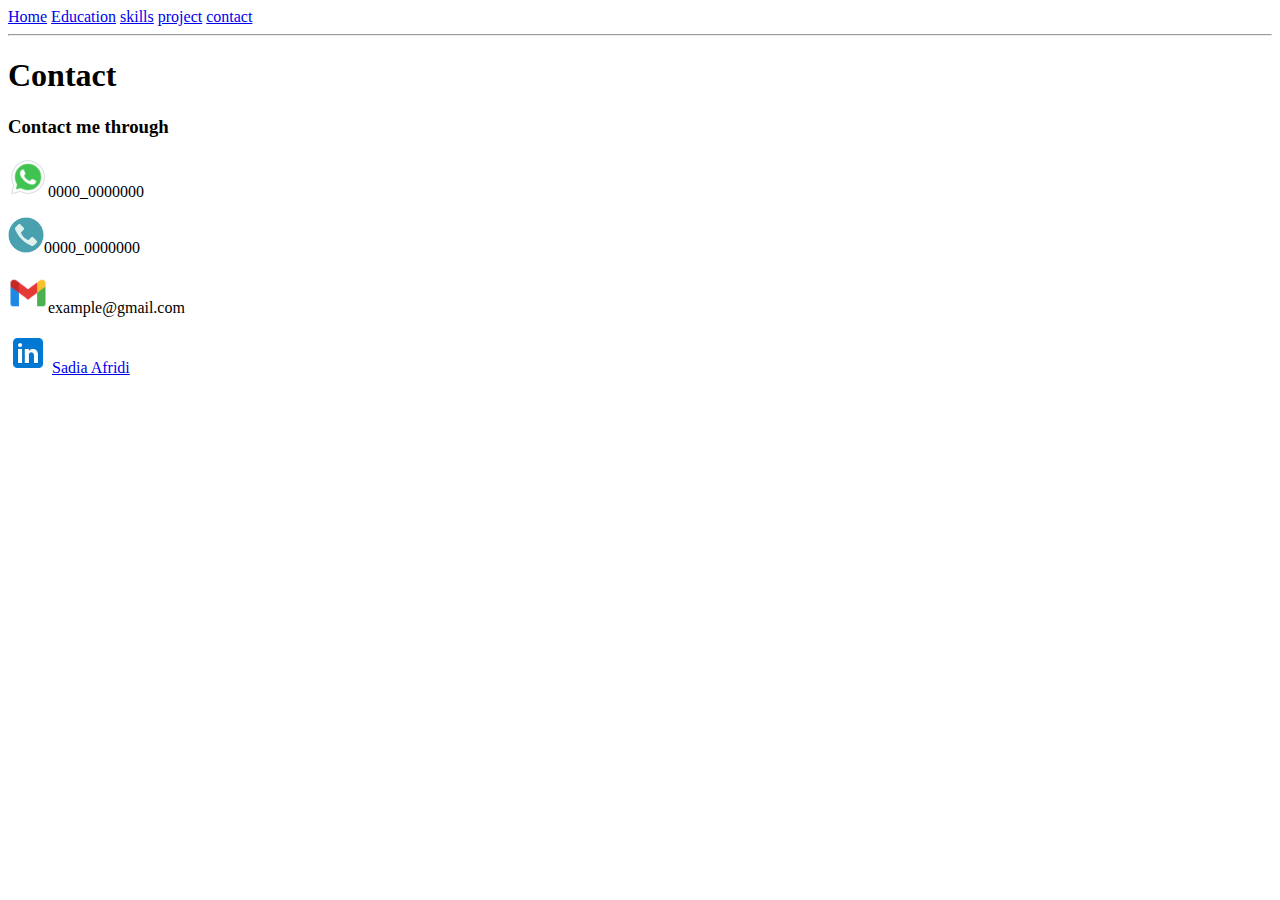
==== contact/contact.html @ 476dbb9b "change contact" ====
<!DOCTYPE html>
<html lang="en">
<head>
    <meta charset="UTF-8">
    <meta name="viewport" content="width=device-width, initial-scale=1.0">
    <title>contact</title>
</head>
<body>
    <a href="../index.html">Home</a>
    <a href="../education/education.html">Education</a>
    <a href="../skill/skill.html">skills</a>    
    <a href="../project/project.html">project</a> 
    <a href="./contact.html">contact</a> 
    <hr>
    <h1>Contact</h1>
    <h3>Contact me through</h3>
    <p><img src="../images/whatsapp.png" alt="whatsapp" width="40" title="whatsapp">0000_0000000</p>
    <p><img src="../images/phone.png" alt="contact no" width="36" title="contact">0000_0000000</p>
    <p><img src="../images/gmail.png" alt="gmail" width="40" title="gmail">example@gmail.com</a></p>
    <img src="../images/linkedin.png" alt="linked" width="40" title="linked profile">
    <a href="https://www.linkedin.com/in/sadia-a-8818032b2/" target="blank" >Sadia Afridi</a>
</body>
</html>
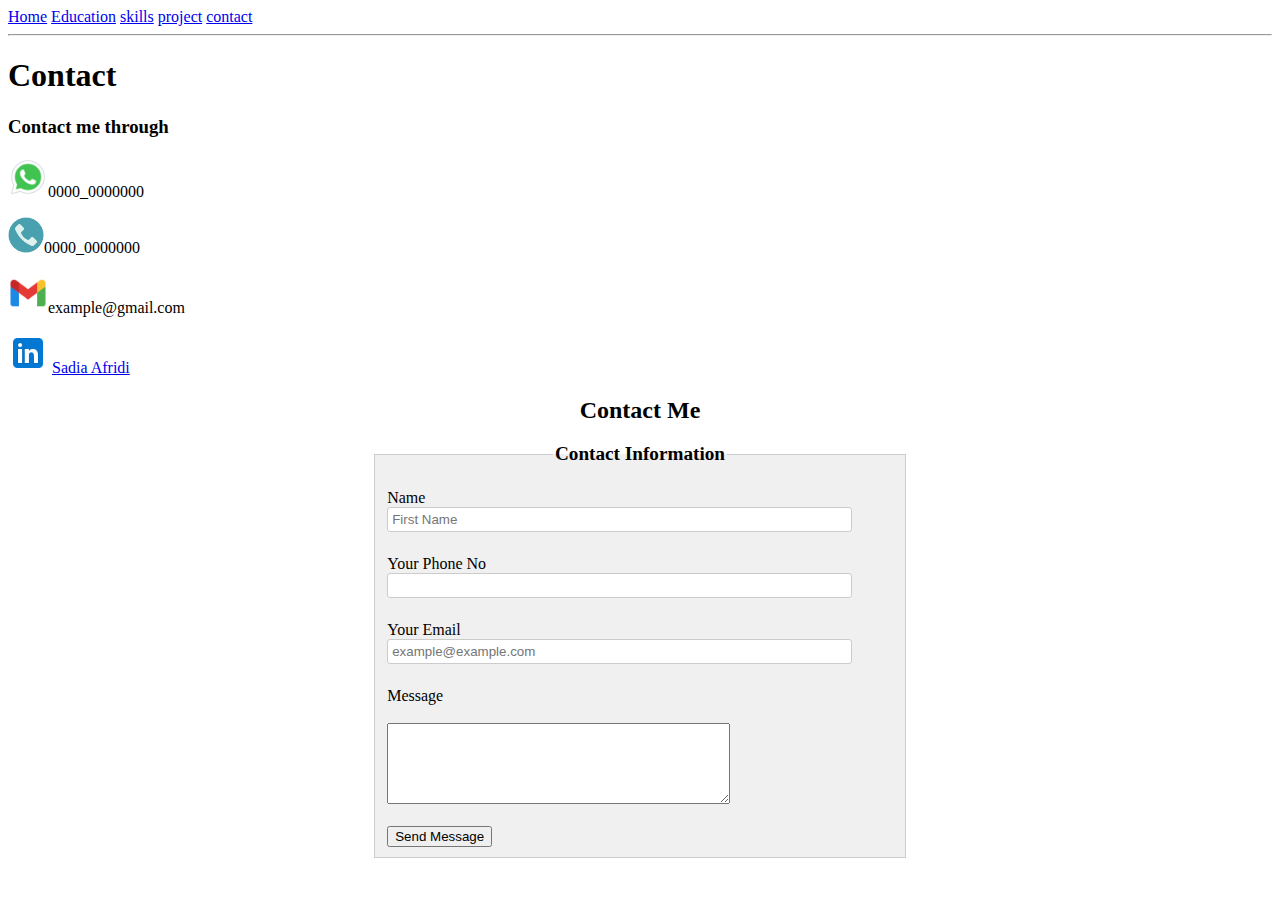
==== commit 76205587: "add forms" ====
--- a/contact/contact.html
+++ b/contact/contact.html
@@ -5,6 +5,29 @@
     <meta name="viewport" content="width=device-width, initial-scale=1.0">
     <title>contact</title>
 </head>
+<style>
+        fieldset
+    {
+        width: 40%; 
+        margin: 0 auto; 
+        border: 1px solid #ccc; 
+        background-color:#f0f0f0;
+    }
+        input[type="text"], input[type="email"] {
+            width: 90%;
+            padding: 4px;
+            margin-bottom: 5px;
+            border-radius: 3px;
+            border: 1px solid #ccc;
+        }
+   legend
+    {
+    text-align: center;
+    font-size: 1.2em;
+    
+    }
+   
+</style>
 <body>
     <a href="../index.html">Home</a>
     <a href="../education/education.html">Education</a>
@@ -19,5 +42,25 @@
     <p><img src="../images/gmail.png" alt="gmail" width="40" title="gmail">example@gmail.com</a></p>
     <img src="../images/linkedin.png" alt="linked" width="40" title="linked profile">
     <a href="https://www.linkedin.com/in/sadia-a-8818032b2/" target="blank" >Sadia Afridi</a>
+    <h2 style="text-align: center;">Contact Me</h2>
+    <fieldset>
+        <legend><strong>Contact Information</strong></legend>
+        <br>
+        <label for="name"> Name</label><br>
+        <input type="text" id="name" name="name" placeholder="First Name">
+        <br><br>
+        <label for="phon no">Your Phone No</label><br>
+        <input type="text" id="phone no" name="phone no" >
+        <br><br>
+        <label for="email">Your Email</label><br>
+        <input type="email" id="Email" name="email" placeholder="example@example.com">
+        <br><br>
+        <label for="message">Message</label><br>
+        <br>
+        <textarea name="message" id="message" cols="40" rows="5" ></textarea>
+        <br><br>
+        <input type="submit" value="Send Message">
+
+    </fieldset>   
 </body>
 </html>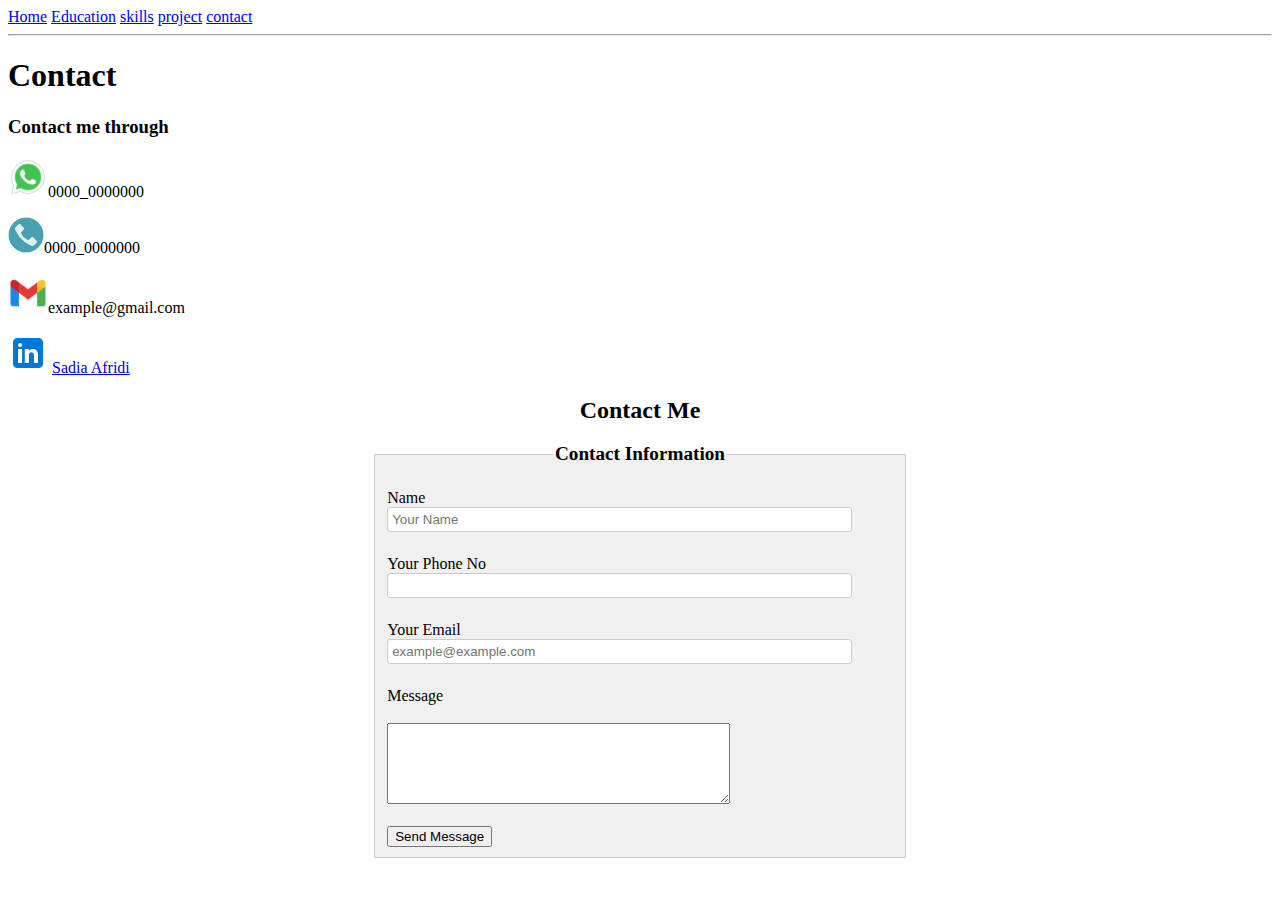
==== commit 6ef707e5: "add placeholder" ====
--- a/contact/contact.html
+++ b/contact/contact.html
@@ -47,7 +47,7 @@
         <legend><strong>Contact Information</strong></legend>
         <br>
         <label for="name"> Name</label><br>
-        <input type="text" id="name" name="name" placeholder="First Name">
+        <input type="text" id="name" name="name" placeholder="Your Name">
         <br><br>
         <label for="phon no">Your Phone No</label><br>
         <input type="text" id="phone no" name="phone no" >
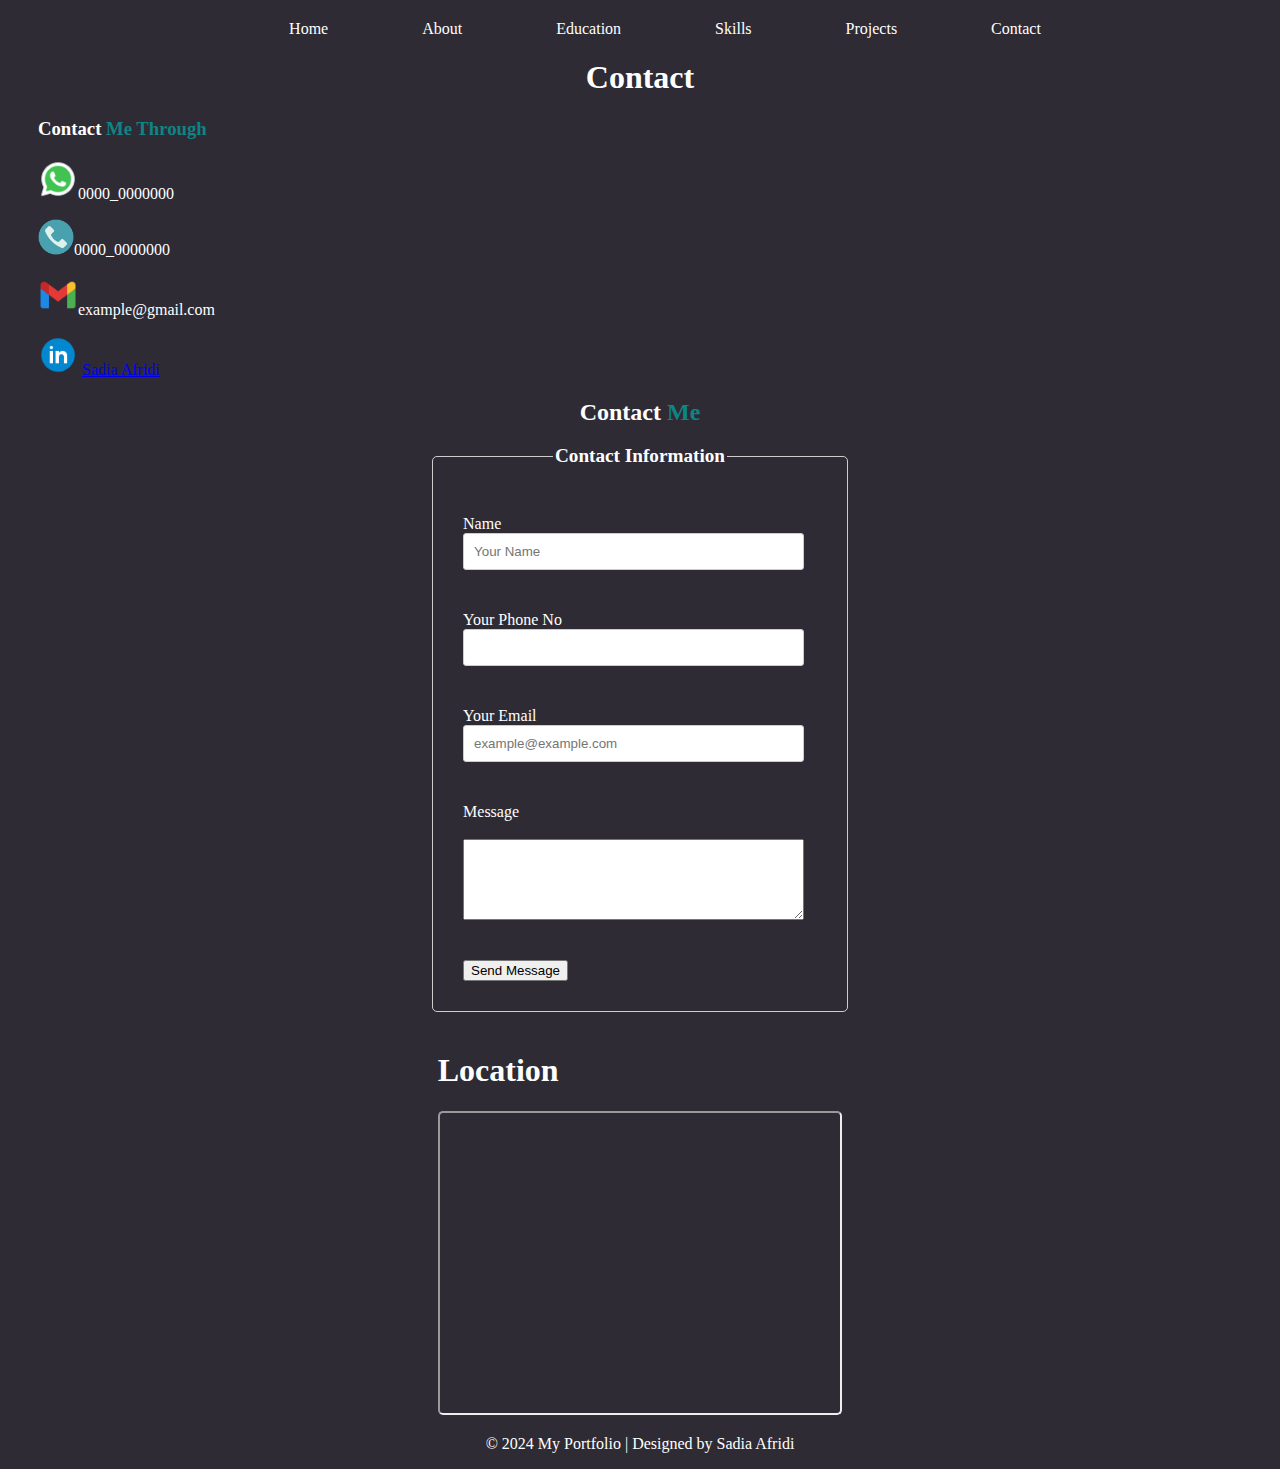
==== commit 7e274145: "add audio vedio" ====
--- a/contact/contact.html
+++ b/contact/contact.html
@@ -4,18 +4,49 @@
     <meta charset="UTF-8">
     <meta name="viewport" content="width=device-width, initial-scale=1.0">
     <title>contact</title>
+  
 </head>
 <style>
+    body{
+        background-color: rgb(46, 43, 52);
+        /* background-color: rgb(6, 6, 26); */
+        
+        color: white;
+    }
+   
+    span{
+        /* color: rgb(160, 243, 243); */
+        color: rgb(14, 132, 132);
+    }
+    nav{
+        margin-top: 20px;
+       text-align: center;
+    }
+    nav a
+    {
+        color: white;
+        text-decoration: none;
+        padding: 10px 20px;
+        margin-left: 50px;
+    }
+<style>
+    form
+    {
+        width: 28%;
+        
+    }
         fieldset
     {
-        width: 40%; 
+        border-radius: 5px;
+        padding: 30px;
+        width: 28%; 
         margin: 0 auto; 
         border: 1px solid #ccc; 
-        background-color:#f0f0f0;
+        /* background-color:#f0f0f0; */
     }
         input[type="text"], input[type="email"] {
             width: 90%;
-            padding: 4px;
+            padding: 10px;
             margin-bottom: 5px;
             border-radius: 3px;
             border: 1px solid #ccc;
@@ -26,41 +57,81 @@
     font-size: 1.2em;
     
     }
+   #location{
+    margin-top: 40px;
+    margin-left: 34%;
+
+   }
+   #contact-container
+   {
+    margin-left: 30px;
+   }
    
 </style>
 <body>
-    <a href="../index.html">Home</a>
-    <a href="../education/education.html">Education</a>
-    <a href="../skill/skill.html">skills</a>    
-    <a href="../project/project.html">project</a> 
-    <a href="./contact.html">contact</a> 
-    <hr>
-    <h1>Contact</h1>
-    <h3>Contact me through</h3>
-    <p><img src="../images/whatsapp.png" alt="whatsapp" width="40" title="whatsapp">0000_0000000</p>
-    <p><img src="../images/phone.png" alt="contact no" width="36" title="contact">0000_0000000</p>
-    <p><img src="../images/gmail.png" alt="gmail" width="40" title="gmail">example@gmail.com</a></p>
-    <img src="../images/linkedin.png" alt="linked" width="40" title="linked profile">
-    <a href="https://www.linkedin.com/in/sadia-a-8818032b2/" target="blank" >Sadia Afridi</a>
-    <h2 style="text-align: center;">Contact Me</h2>
-    <fieldset>
-        <legend><strong>Contact Information</strong></legend>
-        <br>
-        <label for="name"> Name</label><br>
-        <input type="text" id="name" name="name" placeholder="Your Name">
-        <br><br>
-        <label for="phon no">Your Phone No</label><br>
-        <input type="text" id="phone no" name="phone no" >
-        <br><br>
-        <label for="email">Your Email</label><br>
-        <input type="email" id="Email" name="email" placeholder="example@example.com">
-        <br><br>
-        <label for="message">Message</label><br>
-        <br>
-        <textarea name="message" id="message" cols="40" rows="5" ></textarea>
-        <br><br>
-        <input type="submit" value="Send Message">
+    <header>
+        <nav>
+            <a href="../index.html">Home</a>
+            <a href="../index.html#about">About</a>
+            <a href="../education/education.html">Education</a>
+            <a href="../skill/skill.html">Skills</a>    
+            <a href="../project/project.html">Projects</a> 
+            <a href="./contact.html">Contact</a> 
+        </nav>
+    </header>
+    <div>
+        <h1 style="text-align: center;">Contact</h1>
+    </div>
+    <div id="contact-container">
+        <h3>Contact <span>Me Through</span> </h3>
+        <p><img src="../images/whatsapp.png" alt="whatsapp" width="40" title="whatsapp">0000_0000000</p>
+        <p><img src="../images/phone.png" alt="contact no" width="36" title="contact">0000_0000000</p>
+        <p><img src="../images/gmail.png" alt="gmail" width="40" title="gmail">example@gmail.com</a></p>
+        <img src="../images/linkedin.png" alt="linked" width="40" title="linked profile">
+        <a href="https://www.linkedin.com/in/sadia-a-8818032b2/" target="blank" >Sadia Afridi</a>
+    </div>
+    <div>
+        <form action="">
+            <h2 style="text-align: center;">Contact <span> Me</span></h2>
+        <fieldset>
+            <legend><strong>Contact Information</strong></legend>
+            <br>
+            <div>
+                <label for="name"> Name</label><br>
+                <input type="text" id="name" name="name" placeholder="Your Name">
+            </div>
+            <br><br>
+            <div>
+                <label for="phon no">Your Phone No</label><br>
+                <input type="text" id="phone no" name="phone no">
+            </div>
+            <br><br>
+            <div>
+                <label for="email">Your Email</label><br>
+                <input type="email" id="Email" name="email" placeholder="example@example.com">
+            </div>
+            <br><br>
+            <div>
+                <label for="message">Message</label><br>
+                <br>
+                <textarea name="message" id="message" cols="40" rows="5" ></textarea>
+            </div>
+            <br><br>
+            <div>
+                <input type="submit" value="Send Message">
+            </div>
+                
+        </fieldset>   
+    </form>
+</div>
+  <div id="location">
 
-    </fieldset>   
+      <h1>Location</h1>
+      <iframe src="https://www.google.com/maps/embed?pb=!1m18!1m12!1m3!1d3307.823624711184!2d71.48924057466041!3d33.9970638206437!2m3!1f0!2f0!3f0!3m2!1i1024!2i768!4f13.1!3m3!1m2!1s0x38d9173963c0c2b7%3A0x9b29198791578d06!2sSMIT%20Peshawar%20Campus!5e0!3m2!1sen!2s!4v1710076805028!5m2!1sen!2s"  width="400" height="300" style="border-radius: 5px;" allowfullscreen="" loading="lazy" referrerpolicy="no-referrer-when-downgrade"></iframe>
+    </div>
+    
+    <footer style="text-align: center;">
+        <p>&copy; 2024 My Portfolio | Designed by Sadia Afridi</p>
+    </footer>
 </body>
 </html>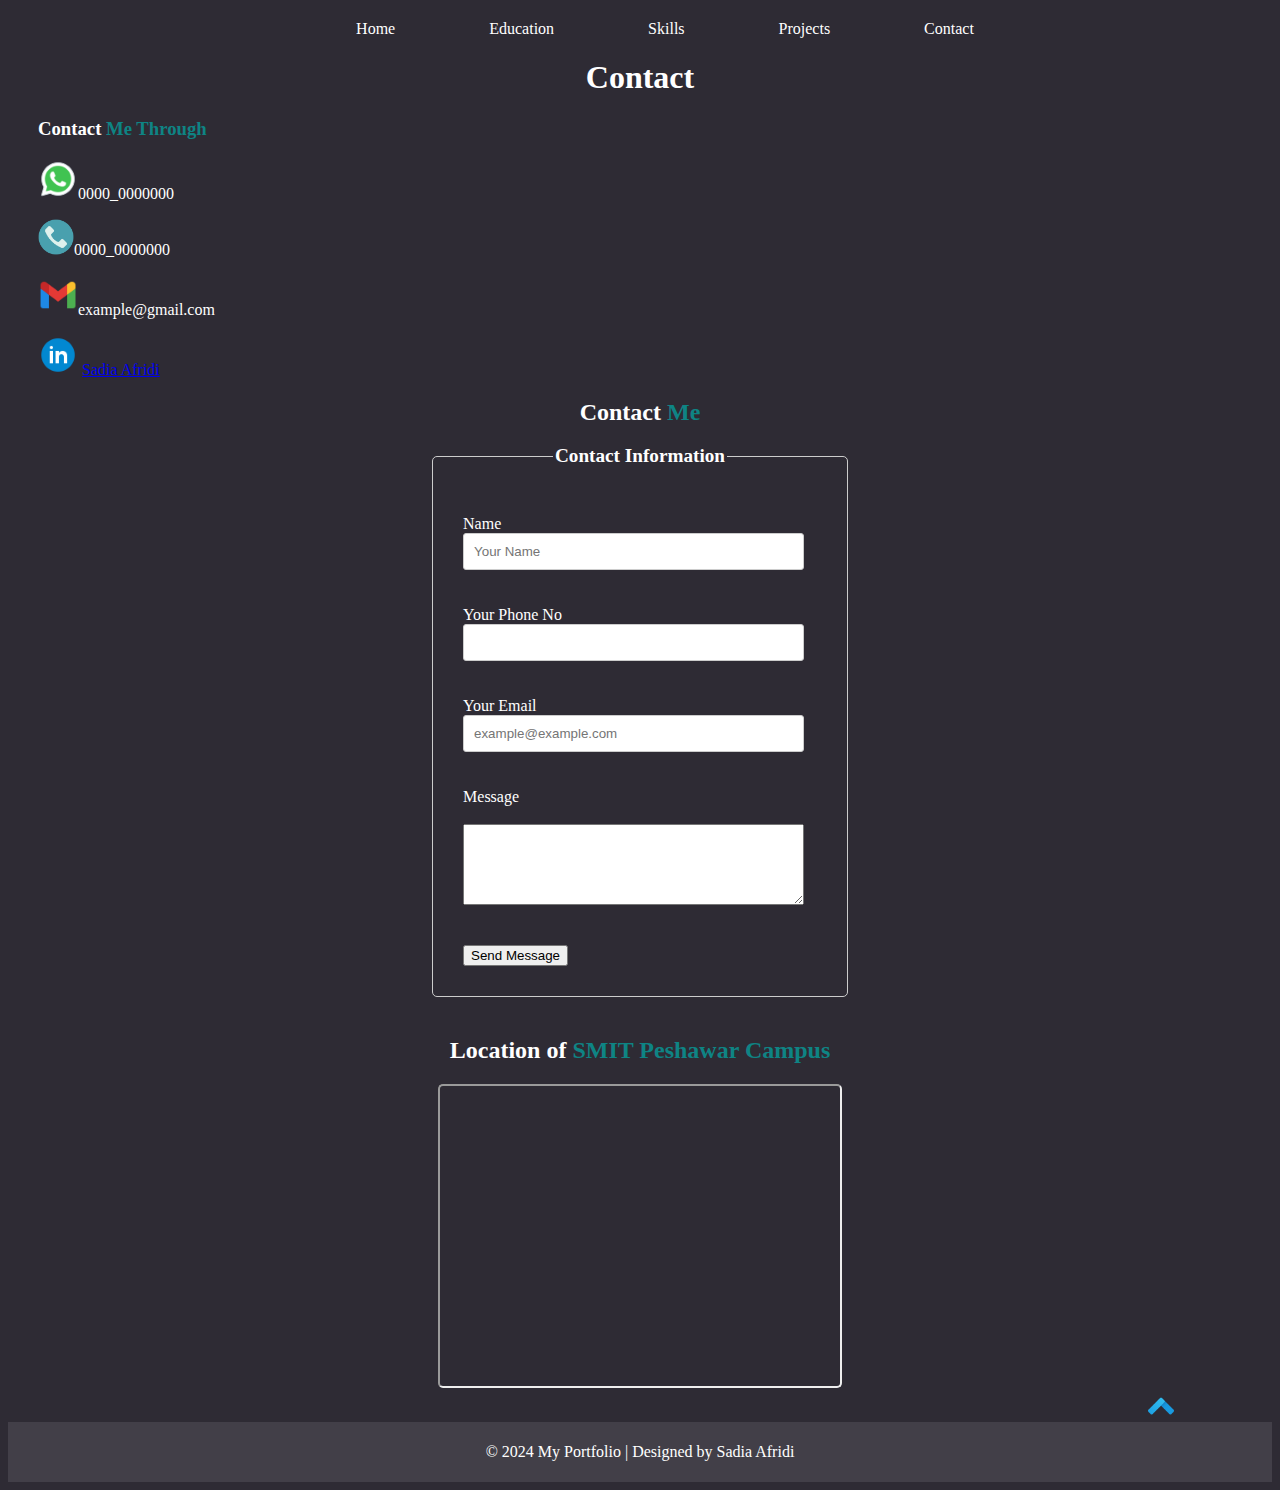
==== commit fe5d2839: "add video" ====
--- a/contact/contact.html
+++ b/contact/contact.html
@@ -9,13 +9,11 @@
 <style>
     body{
         background-color: rgb(46, 43, 52);
-        /* background-color: rgb(6, 6, 26); */
-        
         color: white;
     }
    
     span{
-        /* color: rgb(160, 243, 243); */
+        
         color: rgb(14, 132, 132);
     }
     nav{
@@ -47,7 +45,6 @@
         input[type="text"], input[type="email"] {
             width: 90%;
             padding: 10px;
-            margin-bottom: 5px;
             border-radius: 3px;
             border: 1px solid #ccc;
         }
@@ -59,20 +56,28 @@
     }
    #location{
     margin-top: 40px;
-    margin-left: 34%;
+    /* margin-left: 34%; */
+    text-align: center;
 
    }
    #contact-container
    {
     margin-left: 30px;
    }
-   
+   footer
+    {
+        padding: 5px;
+        background-color: rgb(66, 63, 72);
+    }
+    #backtotop
+    {
+        margin-left: 90%;
+    }
 </style>
 <body>
     <header>
         <nav>
             <a href="../index.html">Home</a>
-            <a href="../index.html#about">About</a>
             <a href="../education/education.html">Education</a>
             <a href="../skill/skill.html">Skills</a>    
             <a href="../project/project.html">Projects</a> 
@@ -80,7 +85,7 @@
         </nav>
     </header>
     <div>
-        <h1 style="text-align: center;">Contact</h1>
+        <h1 style="text-align: center;" id="contact">Contact</h1>
     </div>
     <div id="contact-container">
         <h3>Contact <span>Me Through</span> </h3>
@@ -126,10 +131,10 @@
 </div>
   <div id="location">
 
-      <h1>Location</h1>
-      <iframe src="https://www.google.com/maps/embed?pb=!1m18!1m12!1m3!1d3307.823624711184!2d71.48924057466041!3d33.9970638206437!2m3!1f0!2f0!3f0!3m2!1i1024!2i768!4f13.1!3m3!1m2!1s0x38d9173963c0c2b7%3A0x9b29198791578d06!2sSMIT%20Peshawar%20Campus!5e0!3m2!1sen!2s!4v1710076805028!5m2!1sen!2s"  width="400" height="300" style="border-radius: 5px;" allowfullscreen="" loading="lazy" referrerpolicy="no-referrer-when-downgrade"></iframe>
+      <h2>Location of <span>SMIT Peshawar Campus</span></h2>
+      <iframe src="https://rb.gy/htwrqj"  width="400" height="300" style="border-radius: 5px;" allowfullscreen="" loading="lazy" referrerpolicy="no-referrer-when-downgrade"></iframe>
     </div>
-    
+    <a href="#contact" id="backtotop"><img align="center" src="../images/top.png" alt="top button" width="30px"></a>
     <footer style="text-align: center;">
         <p>&copy; 2024 My Portfolio | Designed by Sadia Afridi</p>
     </footer>
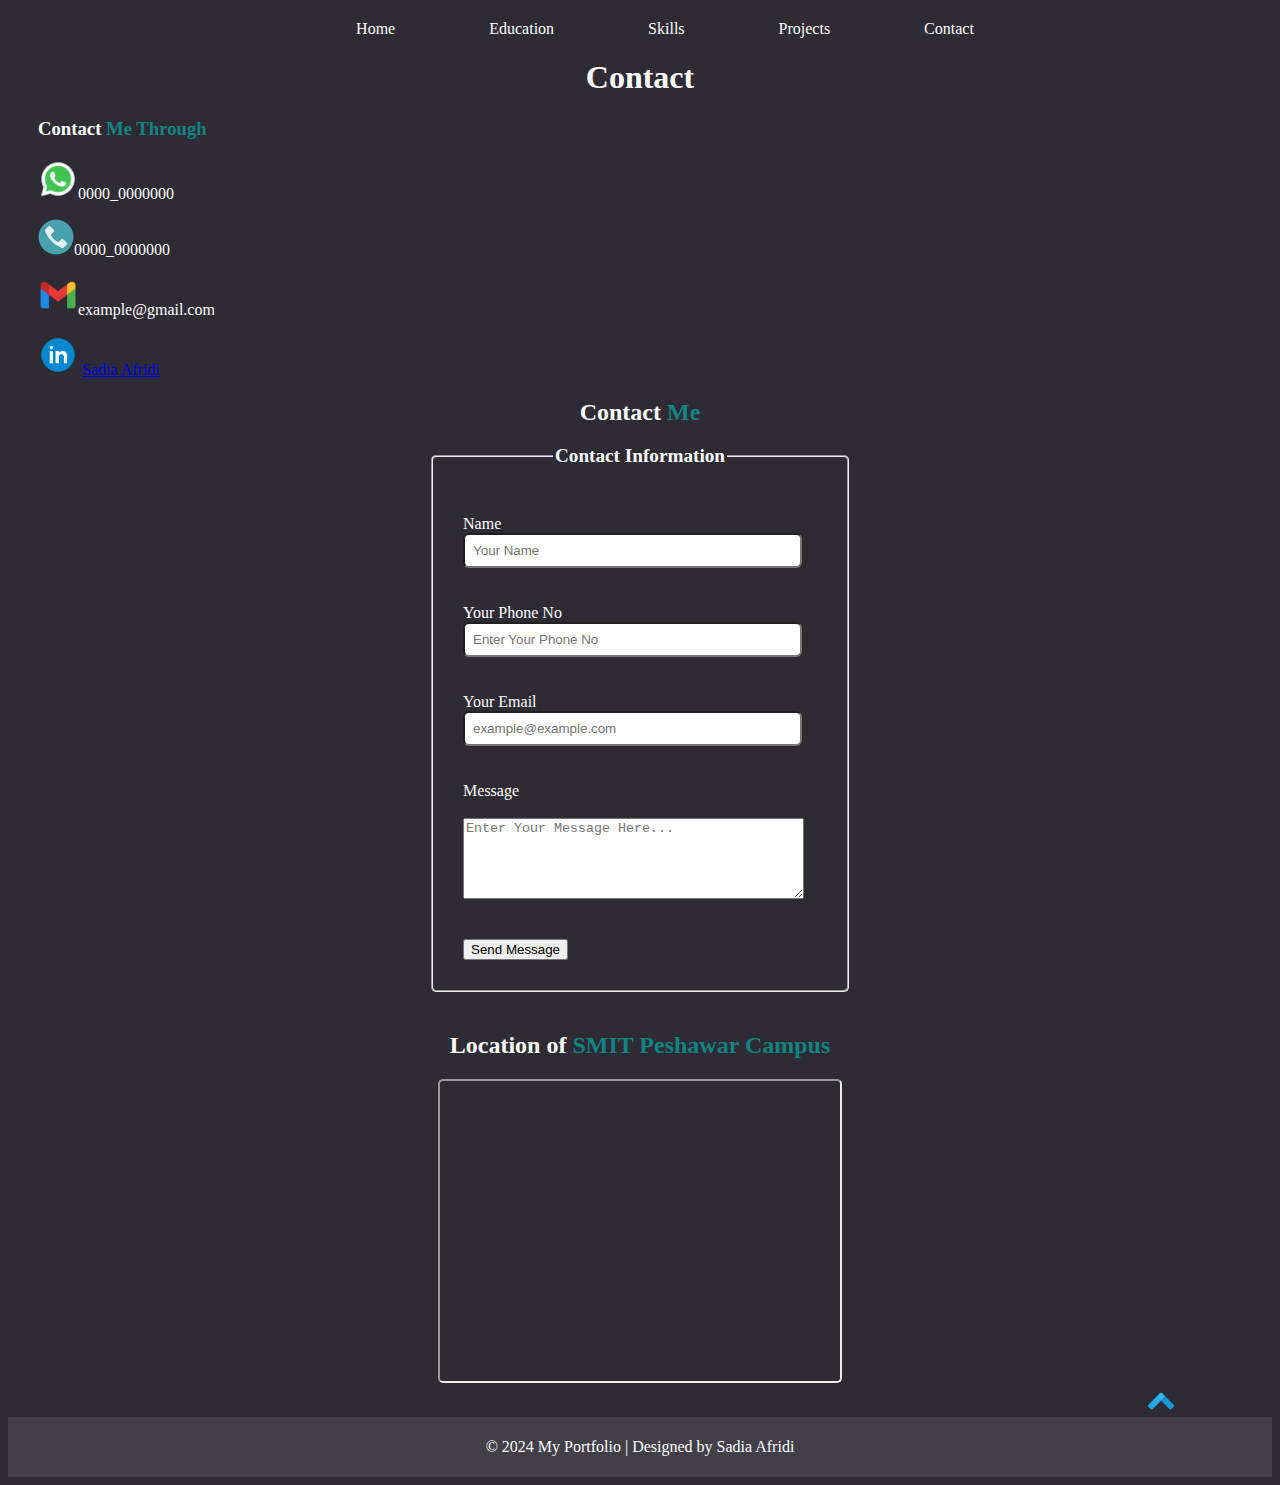
==== commit 928648b8: "change profile" ====
--- a/contact/contact.html
+++ b/contact/contact.html
@@ -28,10 +28,8 @@
         margin-left: 50px;
     }
 <style>
-    form
-    {
-        width: 28%;
-        
+         form {
+        max-width: 400px;  
     }
         fieldset
     {
@@ -39,15 +37,26 @@
         padding: 30px;
         width: 28%; 
         margin: 0 auto; 
-        border: 1px solid #ccc; 
-        /* background-color:#f0f0f0; */
     }
         input[type="text"], input[type="email"] {
             width: 90%;
-            padding: 10px;
-            border-radius: 3px;
-            border: 1px solid #ccc;
+            padding: 8px;
+            border-radius: 6px;
+            /* border: 1px solid #ccc; */
         }
+        /* form {
+        max-width: 400px;
+        margin: 0 auto;
+        padding: 20px;
+        border: 1px solid #ccc ;
+    }
+    input[type="text"], input[type="email"], textarea {
+        width: 90%;
+        padding: 8px;
+        margin-bottom: 10px;
+        border-radius: 5px;
+        border: 1px solid #ccc;
+    } */
    legend
     {
     text-align: center;
@@ -56,7 +65,6 @@
     }
    #location{
     margin-top: 40px;
-    /* margin-left: 34%; */
     text-align: center;
 
    }
@@ -103,23 +111,23 @@
             <br>
             <div>
                 <label for="name"> Name</label><br>
-                <input type="text" id="name" name="name" placeholder="Your Name">
+                <input type="text" id="name" name="name" placeholder="Your Name" required>
             </div>
             <br><br>
             <div>
                 <label for="phon no">Your Phone No</label><br>
-                <input type="text" id="phone no" name="phone no">
+                <input type="text" id="phone no" name="phone no" placeholder="Enter Your Phone No" required>
             </div>
             <br><br>
             <div>
                 <label for="email">Your Email</label><br>
-                <input type="email" id="Email" name="email" placeholder="example@example.com">
+                <input type="email" id="Email" name="email" placeholder="example@example.com" required>
             </div>
             <br><br>
             <div>
                 <label for="message">Message</label><br>
                 <br>
-                <textarea name="message" id="message" cols="40" rows="5" ></textarea>
+                <textarea name="message" id="message" cols="40" rows="5" placeholder="Enter Your Message Here..."></textarea>
             </div>
             <br><br>
             <div>
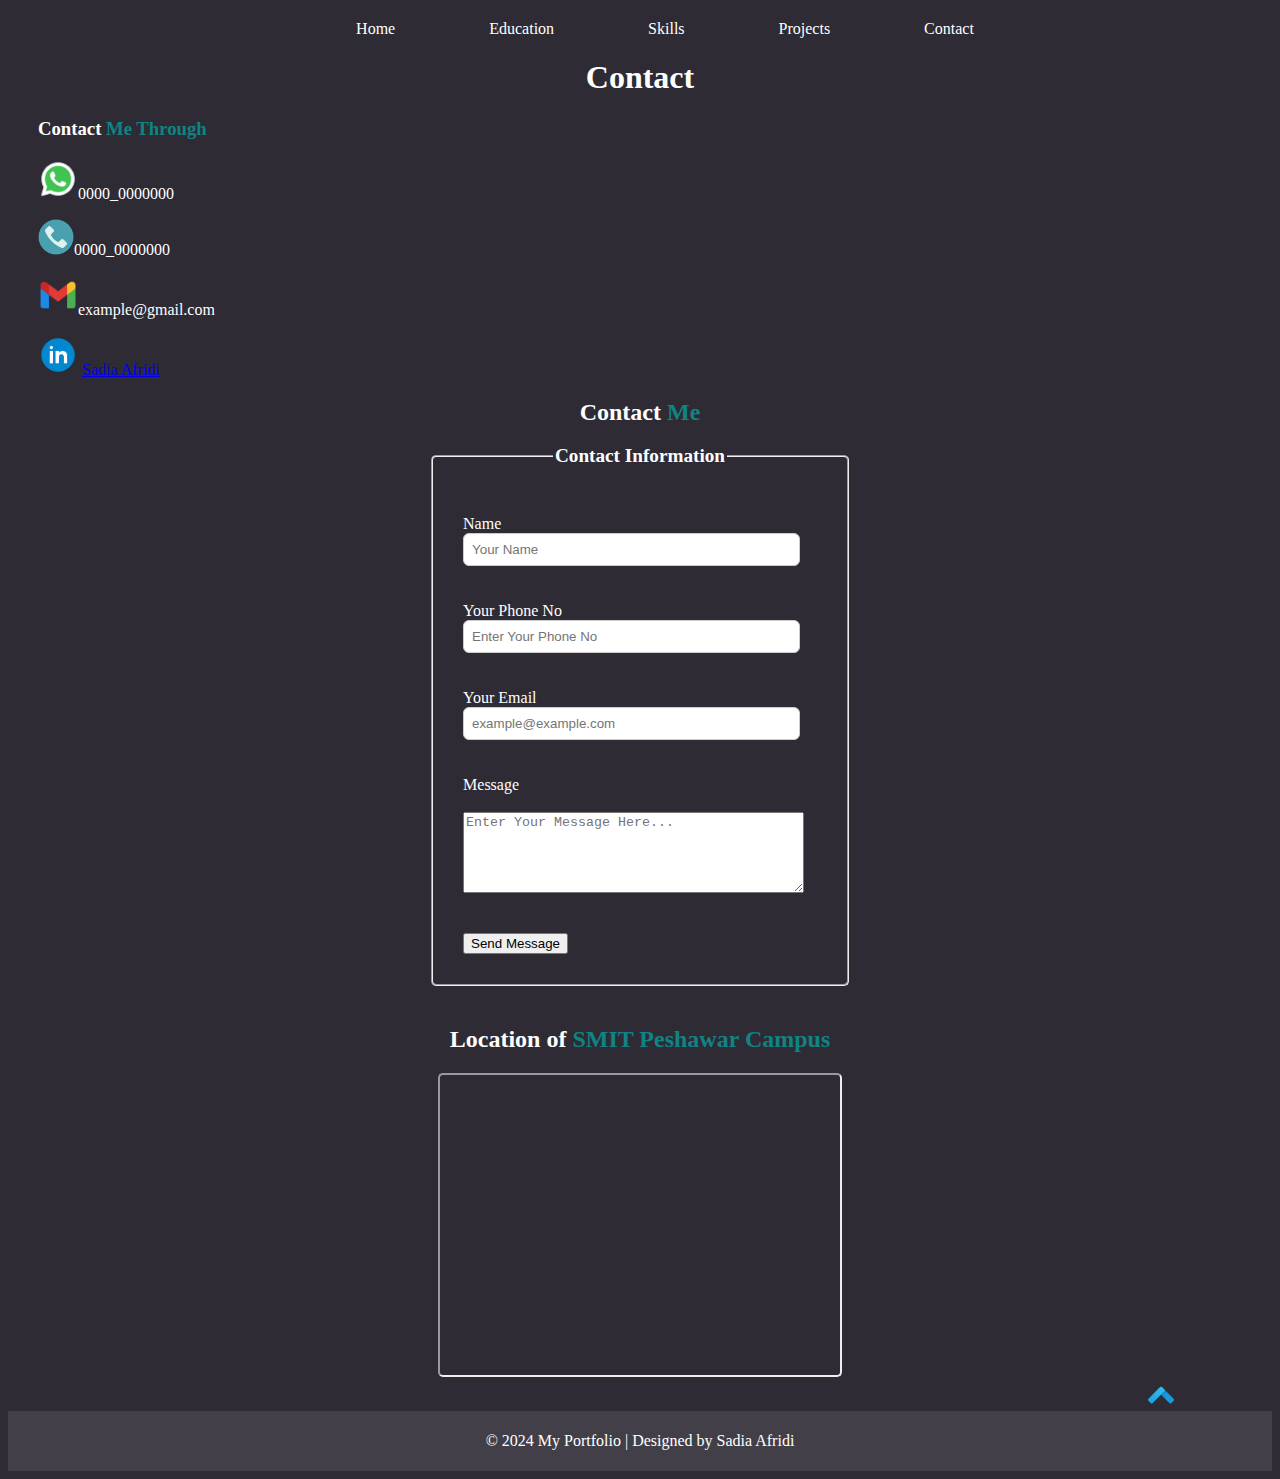
==== commit 2588f3e7: "change profile pic" ====
--- a/contact/contact.html
+++ b/contact/contact.html
@@ -42,21 +42,9 @@
             width: 90%;
             padding: 8px;
             border-radius: 6px;
-            /* border: 1px solid #ccc; */
+            border: 1px solid #ccc;
         }
-        /* form {
-        max-width: 400px;
-        margin: 0 auto;
-        padding: 20px;
-        border: 1px solid #ccc ;
-    }
-    input[type="text"], input[type="email"], textarea {
-        width: 90%;
-        padding: 8px;
-        margin-bottom: 10px;
-        border-radius: 5px;
-        border: 1px solid #ccc;
-    } */
+      
    legend
     {
     text-align: center;
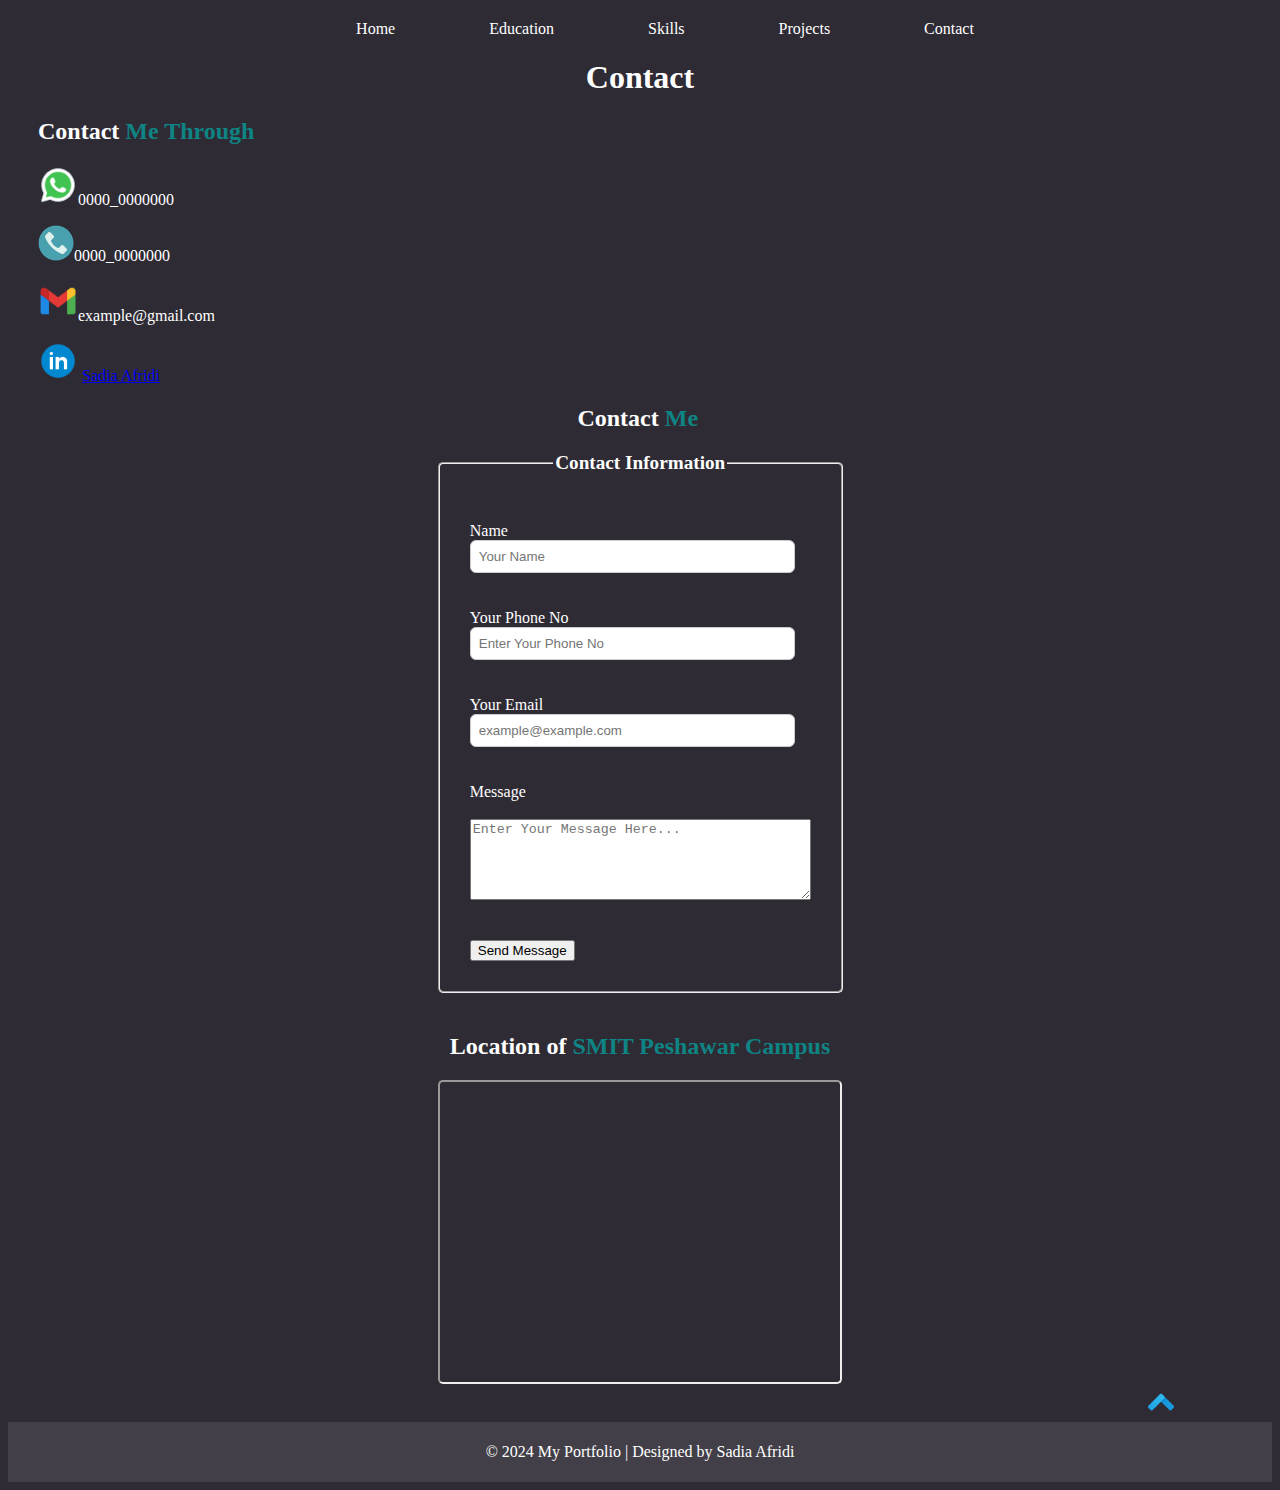
==== commit 15ba3155: "add external css file" ====
--- a/contact/contact.html
+++ b/contact/contact.html
@@ -6,70 +6,7 @@
     <title>contact</title>
   
 </head>
-<style>
-    body{
-        background-color: rgb(46, 43, 52);
-        color: white;
-    }
-   
-    span{
-        
-        color: rgb(14, 132, 132);
-    }
-    nav{
-        margin-top: 20px;
-       text-align: center;
-    }
-    nav a
-    {
-        color: white;
-        text-decoration: none;
-        padding: 10px 20px;
-        margin-left: 50px;
-    }
-<style>
-         form {
-        max-width: 400px;  
-    }
-        fieldset
-    {
-        border-radius: 5px;
-        padding: 30px;
-        width: 28%; 
-        margin: 0 auto; 
-    }
-        input[type="text"], input[type="email"] {
-            width: 90%;
-            padding: 8px;
-            border-radius: 6px;
-            border: 1px solid #ccc;
-        }
-      
-   legend
-    {
-    text-align: center;
-    font-size: 1.2em;
-    
-    }
-   #location{
-    margin-top: 40px;
-    text-align: center;
-
-   }
-   #contact-container
-   {
-    margin-left: 30px;
-   }
-   footer
-    {
-        padding: 5px;
-        background-color: rgb(66, 63, 72);
-    }
-    #backtotop
-    {
-        margin-left: 90%;
-    }
-</style>
+<link rel="stylesheet" href="./contact.css">
 <body>
     <header>
         <nav>
@@ -84,14 +21,14 @@
         <h1 style="text-align: center;" id="contact">Contact</h1>
     </div>
     <div id="contact-container">
-        <h3>Contact <span>Me Through</span> </h3>
+        <h2>Contact <span>Me Through</span> </h2>
         <p><img src="../images/whatsapp.png" alt="whatsapp" width="40" title="whatsapp">0000_0000000</p>
         <p><img src="../images/phone.png" alt="contact no" width="36" title="contact">0000_0000000</p>
         <p><img src="../images/gmail.png" alt="gmail" width="40" title="gmail">example@gmail.com</a></p>
         <img src="../images/linkedin.png" alt="linked" width="40" title="linked profile">
         <a href="https://www.linkedin.com/in/sadia-a-8818032b2/" target="blank" >Sadia Afridi</a>
     </div>
-    <div>
+    <div class="contact-form">
         <form action="">
             <h2 style="text-align: center;">Contact <span> Me</span></h2>
         <fieldset>
@@ -126,12 +63,11 @@
     </form>
 </div>
   <div id="location">
-
       <h2>Location of <span>SMIT Peshawar Campus</span></h2>
       <iframe src="https://rb.gy/htwrqj"  width="400" height="300" style="border-radius: 5px;" allowfullscreen="" loading="lazy" referrerpolicy="no-referrer-when-downgrade"></iframe>
     </div>
-    <a href="#contact" id="backtotop"><img align="center" src="../images/top.png" alt="top button" width="30px"></a>
-    <footer style="text-align: center;">
+    <a href="#contact" id="backtotop"><img  src="../images/top.png" alt="top button" width="30px"></a>
+    <footer >
         <p>&copy; 2024 My Portfolio | Designed by Sadia Afridi</p>
     </footer>
 </body>
--- a/contact/contact.css
+++ b/contact/contact.css
@@ -0,0 +1,73 @@
+body{
+    background-color: rgb(46, 43, 52);
+    color: white;
+}
+
+span
+{
+    
+    color: #0e8484;
+}
+nav
+{
+    margin-top: 20px;
+   text-align: center;
+}
+nav a
+{
+    color: white;
+    text-decoration: none;
+    padding: 10px 20px;
+    margin-left: 50px;
+}
+ .contact-form form 
+{
+    max-width: 400px; 
+    /* text-align: center;  */
+    margin-left: 34%;
+  
+} 
+.contact-form fieldset
+{
+    border-radius: 5px;
+    padding: 30px;
+    width: 28%; 
+    margin: 0 auto; 
+}
+.contact-form legend
+{
+text-align: center;
+font-size: 1.2em;
+
+}
+.contact-form input[type="text"], input[type="email"] {
+        width: 90%;
+        padding: 8px;
+        border-radius: 6px;
+        border: 1px solid #ccc;
+    }
+    #contact-container
+    {
+    margin-left: 30px;
+    }
+
+#location{
+margin-top: 40px;
+text-align: center;
+
+}
+
+#backtotop
+{
+    margin-left: 90%;
+}
+footer
+{
+    padding: 5px;
+    background-color: rgb(66, 63, 72);
+    text-align: center;
+}
+/* footer > p
+{
+    text-align: center;
+} */
